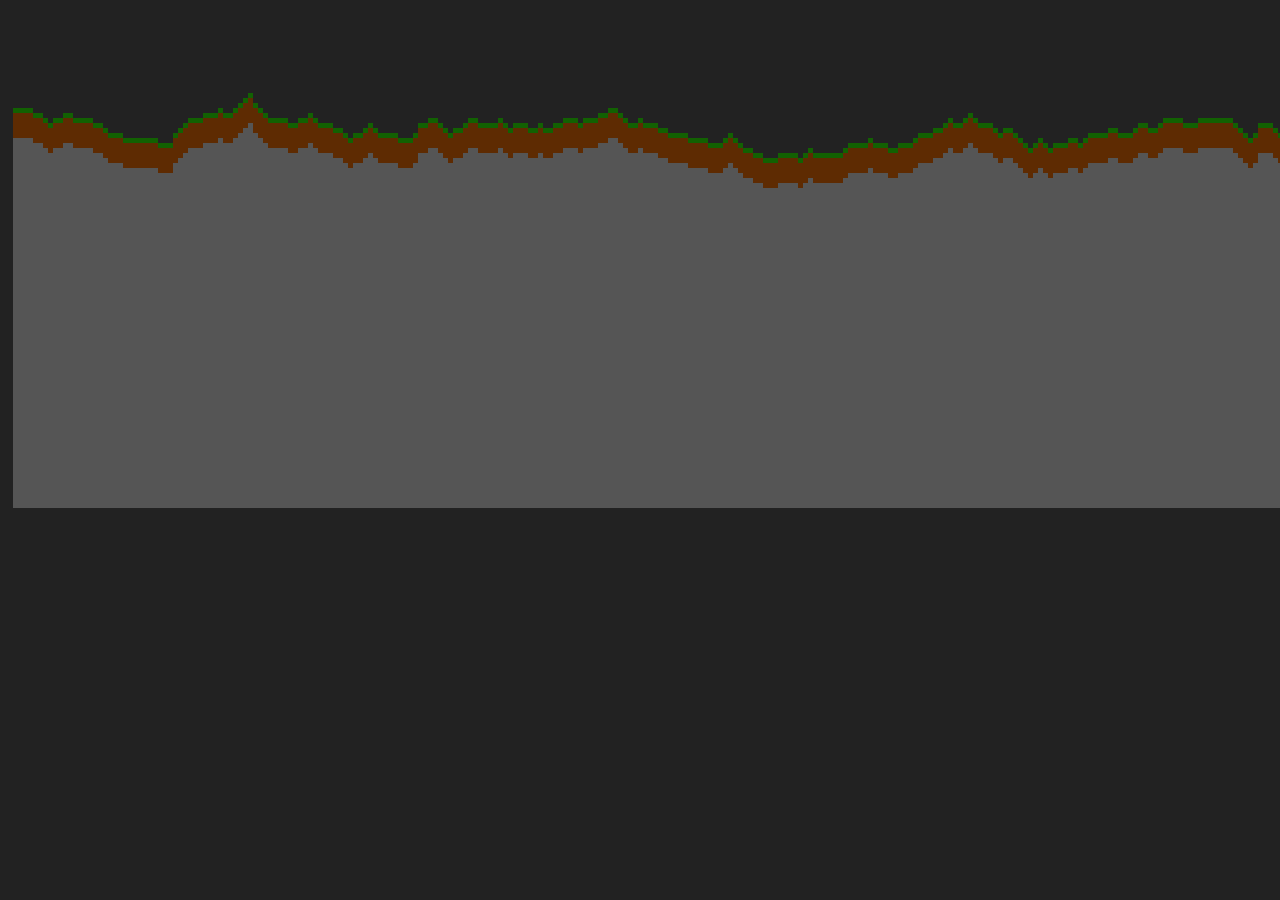
==== 2DTileTest.html @ 9550bc89 "Added a new 2DTileTest for some world gen experimentation" ====
<!DOCTYPE html>
<head>
    <title>2D Tile Test</title>
</head>

<link rel="stylesheet" href="global.css">

<script src="js/2DTileTest.js"></script>

<body>
    <canvas id="mapCanvas">Borke</canvas>
    <script>
        var width = 1500;
        var height = 500;
        var tileSize = 5;
        var canvas = document.getElementById("mapCanvas");
        initCanvas(canvas, width, height);
        var g = canvas.getContext("2d");
        //var testMap = ["#f00","#0ff","#f0f"];
        var map = fillMap(width/tileSize, height/tileSize);
        render(g, map, width/tileSize, height/tileSize, tileSize);
    </script>
</body>
---- global.css ----
body{
    background-color: #222;
    color: #fff;
}
.holder-hidden{
    display: "inline-block";
}
.holder-bordered{
    display: "inline-block";
    border: 3px solid rgb(175, 174, 174);
	border-radius: 5px;
}
.menu{
    border: 3px solid rgb(175, 174, 174);
	border-radius: 5px;
	width: 32%;
	vertical-align: top;
	display: inline-block;
}
.mapDiv{
    display: inline;
    width: 65%;
}
.mapCan{
    border: 3px solid rgb(175, 174, 174);
	border-radius: 5px;
    
}
.inventorySlot{
    display: inline-block;
    border: 3px solid rgb(175, 174, 174);
	border-radius: 5px;
    width: 60px;
    height: 60px;
    margin: 5px;
}
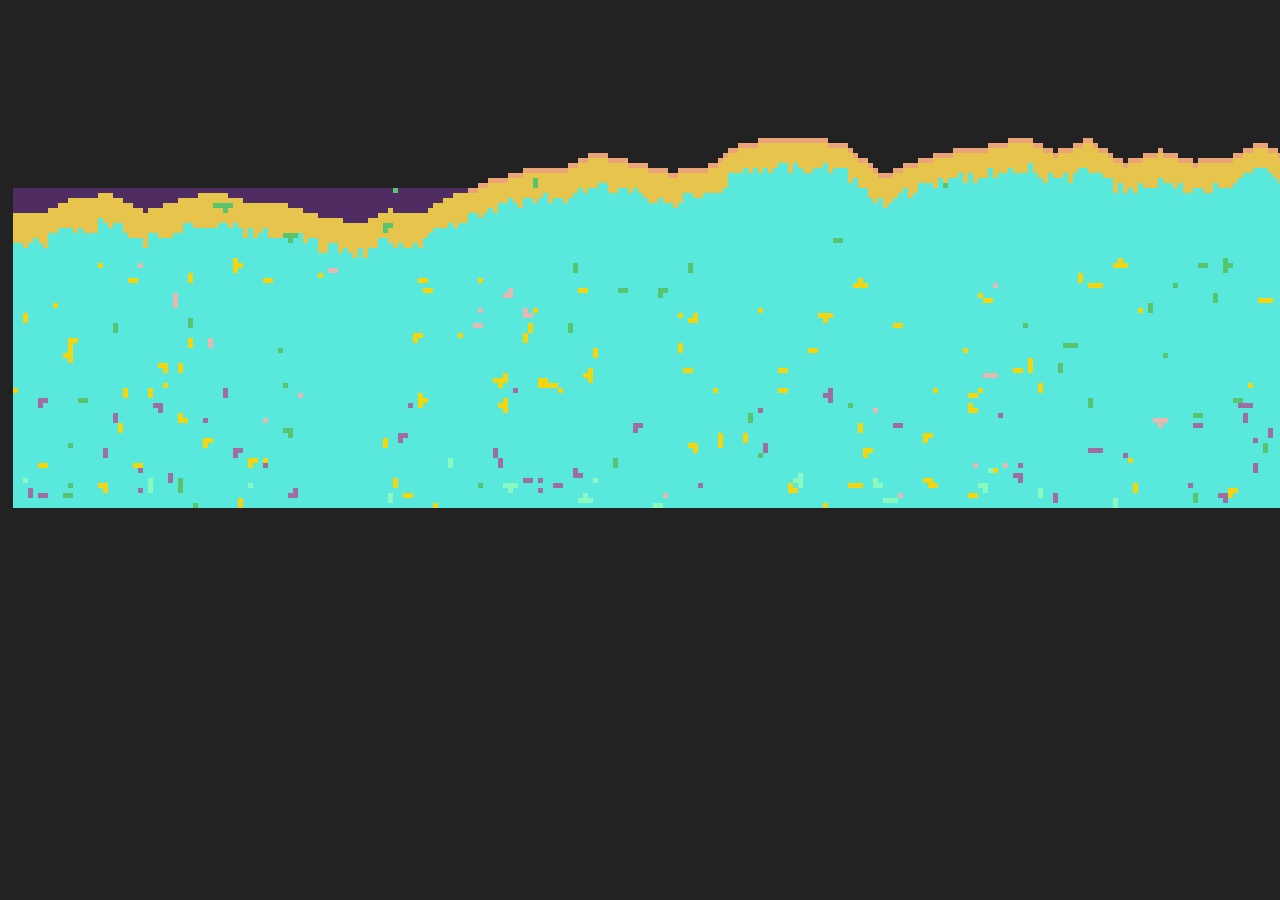
==== commit b9e16a84: "Added randomised color generation instead of preset color list" ====
--- a/2DTileTest.html
+++ b/2DTileTest.html
@@ -10,14 +10,15 @@
 <body>
     <canvas id="mapCanvas">Borke</canvas>
     <script>
-        var width = 1500;
+        var width = 5000;
         var height = 500;
         var tileSize = 5;
         var canvas = document.getElementById("mapCanvas");
         initCanvas(canvas, width, height);
         var g = canvas.getContext("2d");
         //var testMap = ["#f00","#0ff","#f0f"];
-        var map = fillMap(width/tileSize, height/tileSize);
+        //var map = fillMap(width/tileSize, height/tileSize);
+        var map = fillMapRandom(width/tileSize, height/tileSize);
         render(g, map, width/tileSize, height/tileSize, tileSize);
     </script>
 </body>